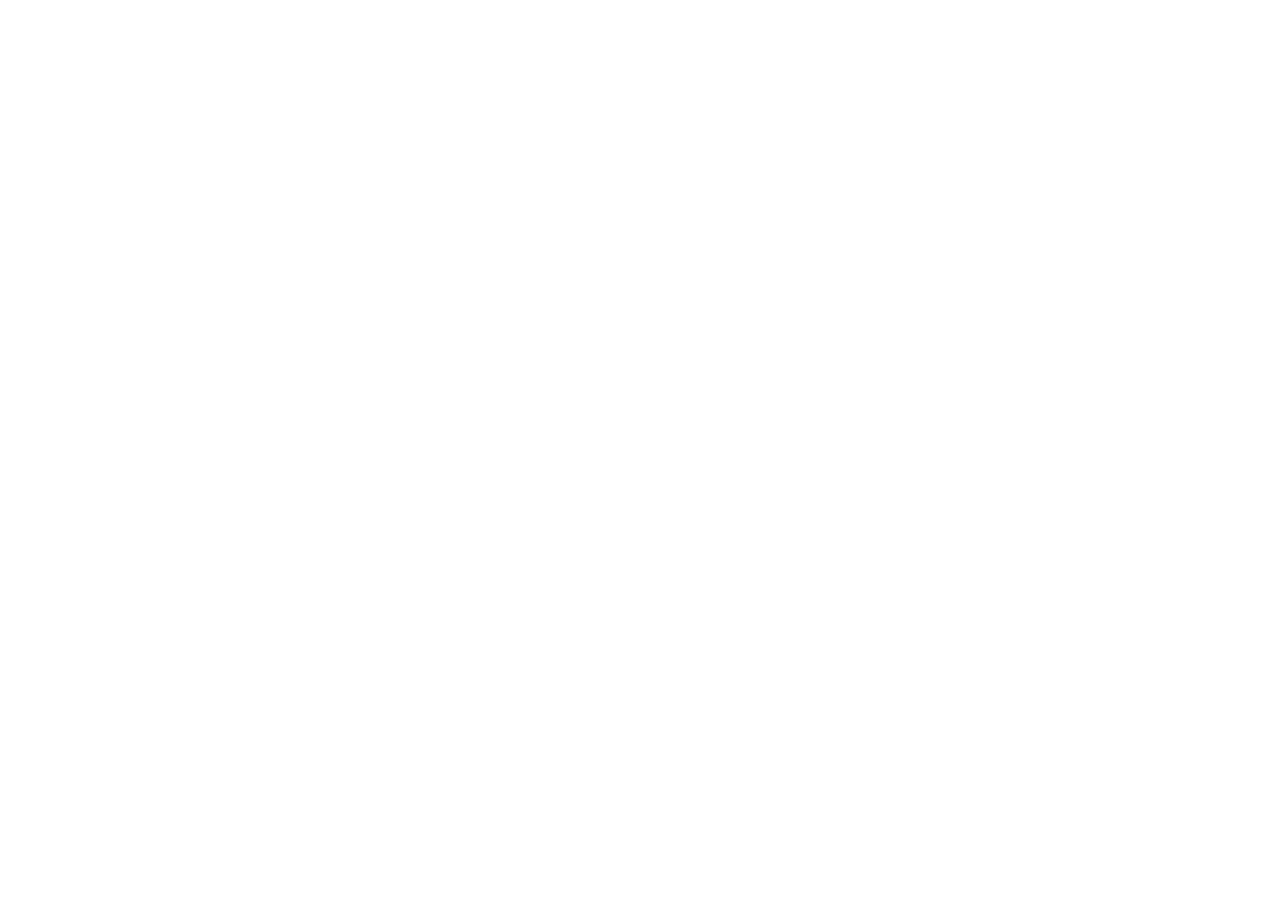
==== about.html @ 5192bb80 "f" ====
<!DOCTYPE html>
<html lang="en">
<head>
    <meta charset="UTF-8">
    <meta name="viewport" content="width=device-width, initial-scale=1.0">
    <link rel="icon" type="image/png" sizes="32x32" href="./images/favicon-32x32.png">
    <title>Document</title>
</head>
<body>
    
</body>
</html>
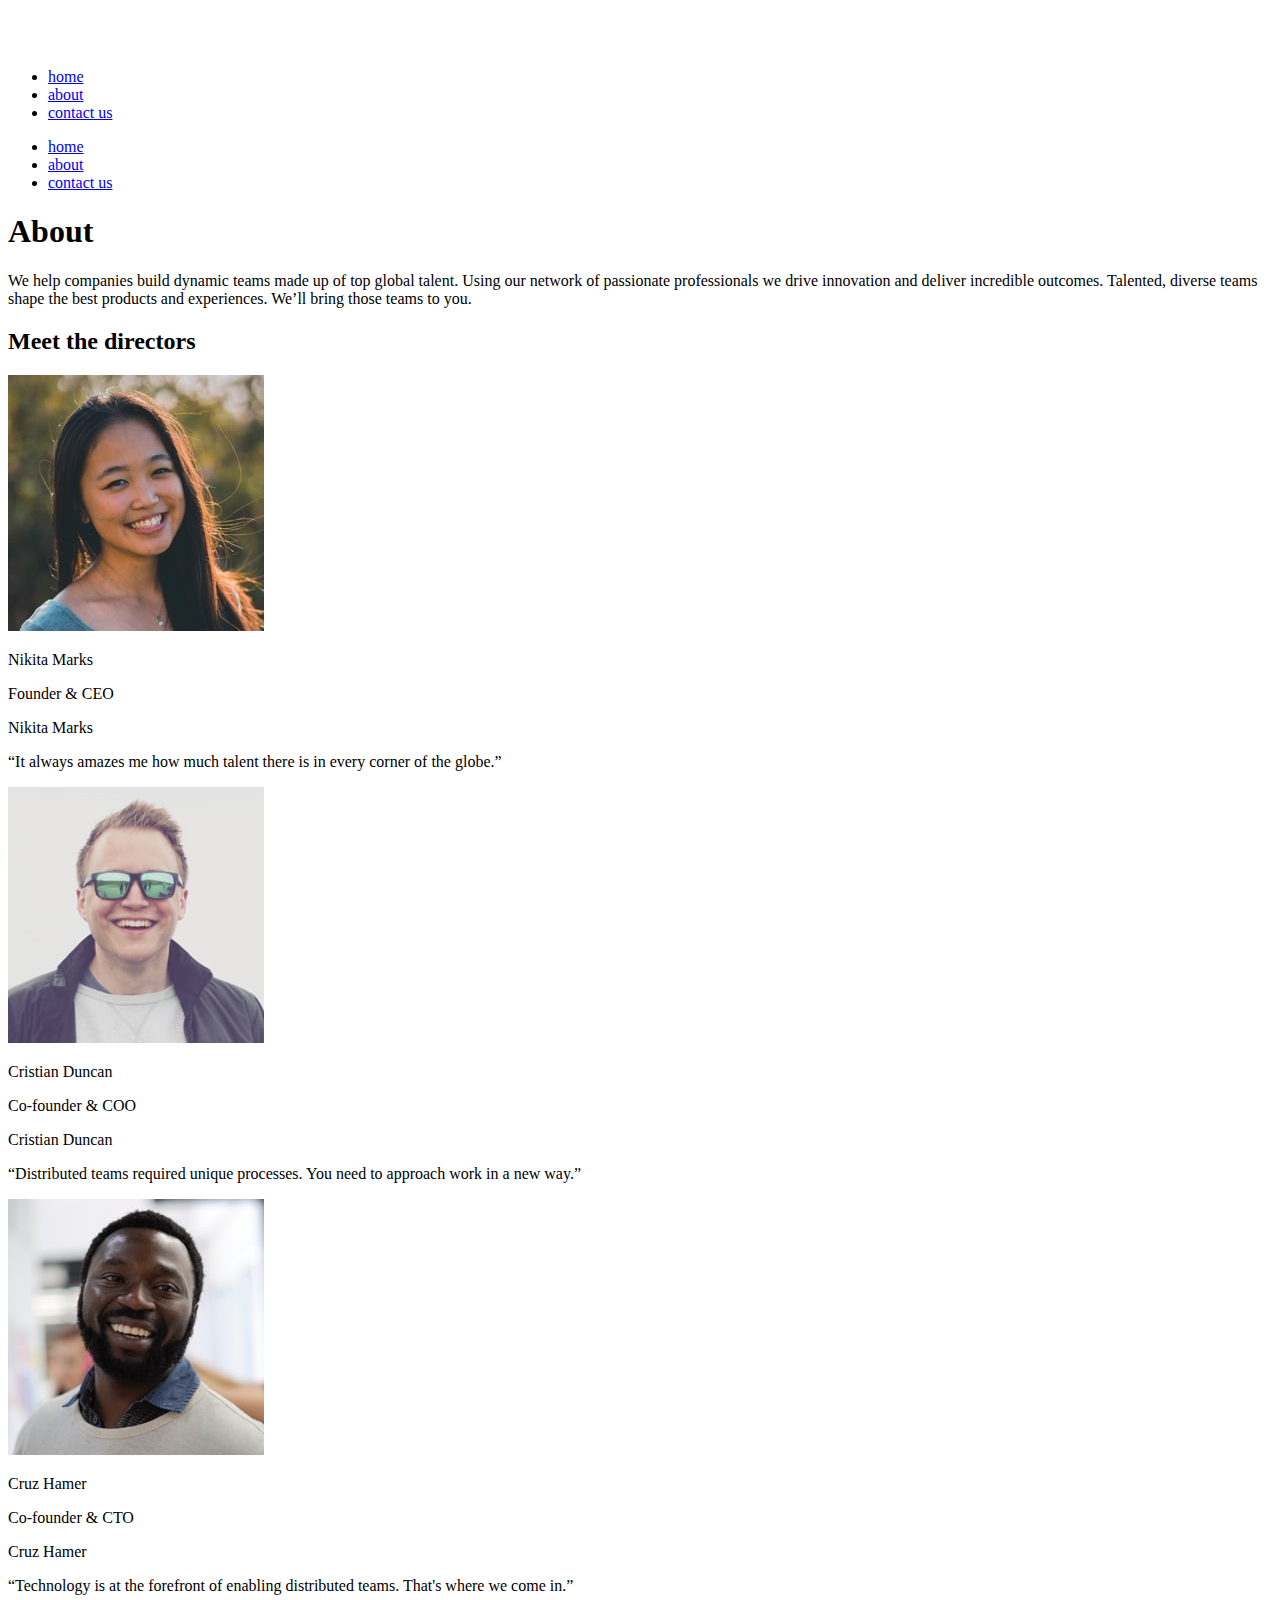
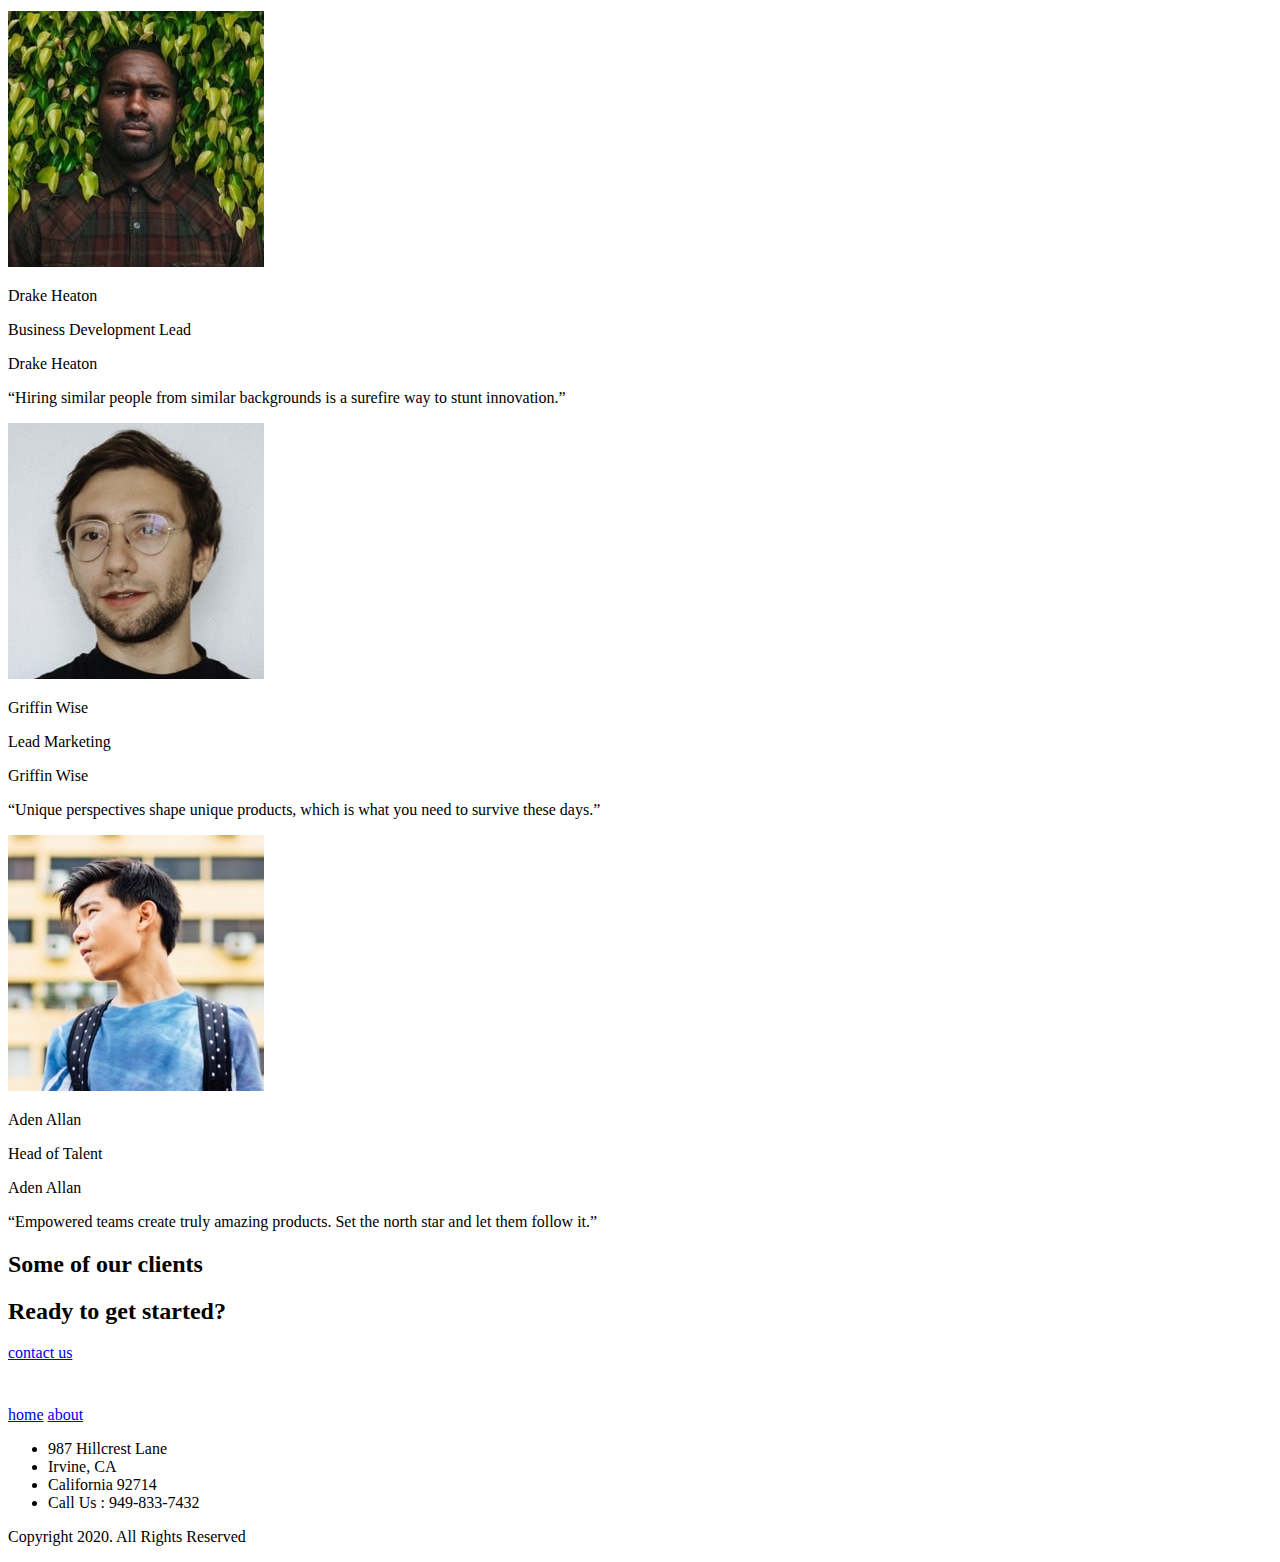
==== commit 0e22a4a6: "." ====
--- a/about.html
+++ b/about.html
@@ -1,12 +1,240 @@
 <!DOCTYPE html>
 <html lang="en">
+
 <head>
     <meta charset="UTF-8">
     <meta name="viewport" content="width=device-width, initial-scale=1.0">
     <link rel="icon" type="image/png" sizes="32x32" href="./images/favicon-32x32.png">
-    <title>Document</title>
+    <link rel='stylesheet' href="./srcs/2 - styles/style.css" />
+    <title>ABOUT</title>
 </head>
+
 <body>
-    
+    <header>
+        <nav>
+            <img src="./images/logo.svg" alt="logo">
+            <ul class="nav-links">
+                <li class="nav-link-item">
+                    <a class="nav-link big-font-body" href="index.html">home</a>
+                </li>
+                <li class="nav-link-item">
+                    <a class="nav-link big-font-body" href="about.html">about</a>
+                </li>
+                <li class="nav-link-item">
+                    <a class="button button-primary-light" href="contact.html">contact us</a>
+                </li>
+            </ul>
+            <div class="menu-btn">
+                <div class="menu-btn__burger"></div>
+            </div>
+            <div class="mobile-nav-block">
+                <ul class="nav-links-mobile">
+                    <li class="mobile-nav-link-item">
+                        <a class="mobile-nav-link big-font-body" href="index.html">home</a>
+                    </li>
+                    <li class="mobile-nav-link-item">
+                        <a class="mobile-nav-link big-font-body" href="about.html">about</a>
+                    </li>
+                    <li class="mobile-nav-link-item">
+                        <a class="mobile-nav-link button button-primary-light" href="contact.html">contact us</a>
+                    </li>
+                </ul>
+            </div>
+        </nav>
+    </header>
+    <main>
+        <div class="main-container">
+            <div class="hero hero-about">
+                <div class="hero-wrap-outer">
+                    <h1 class="medium-header white">About</span></h1>
+                    <div class="hero-desc">
+                        <p class="big-font-body white">We help companies build dynamic teams made up of top global
+                            talent. Using our network of passionate professionals we drive innovation and deliver
+                            incredible outcomes. Talented, diverse teams shape the best products and experiences. We’ll
+                            bring those teams to you.</p>
+                    </div>
+                </div>
+            </div>
+            <div class="directors-section">
+                <div class="directors-outer">
+                    <h2 class="white">Meet the directors</h2>
+                    <div class="directors-cards">
+
+                        <div class="directors-card">
+                            <div class="directors-card-overview">
+                                <img src="/images/avatar-nikita.jpg" alt="avatar-nikita">
+                                <p class="rapture-blue big-font-body">Nikita Marks</p>
+                                <p class="white little-body">Founder & CEO</p>
+                            </div>
+                            <div class="directors-card-details">
+                                <p class="rapture-blue big-font-body">Nikita Marks</p>
+                                <p class="white little-body">“It always amazes me how much talent there is in every
+                                    corner of the globe.”</p>
+                                <div class="directors-card-details-social">
+                                    <span class="social-icon social-icon-twitter"></span>
+                                    <span class="social-icon social-icon-linkedin"></span>
+                                </div>
+                            </div>
+                            <span class="directors-card-button">
+                                <span class="directors-card-button-horizontal"></span>
+                                <span class="directors-card-button-vertical"></span>
+                            </span>
+                        </div>
+
+                        <div class="directors-card">
+                            <div class="directors-card-overview">
+                                <img src="/images/avatar-christian.jpg" alt="avatar-christian">
+                                <p class="rapture-blue big-font-body">Cristian Duncan</p>
+                                <p class="white little-body">Co-founder & COO</p>
+                            </div>
+                            <div class="directors-card-details">
+                                <p class="rapture-blue big-font-body">Cristian Duncan</p>
+                                <p class="white little-body">“Distributed teams required unique processes. You need to
+                                    approach work in a new way.”</p>
+                                <div class="directors-card-details-social">
+                                    <span class="social-icon social-icon-twitter"></span>
+                                    <span class="social-icon social-icon-linkedin"></span>
+                                </div>
+                            </div>
+                            <span class="directors-card-button">
+                                <span class="directors-card-button-horizontal"></span>
+                                <span class="directors-card-button-vertical"></span>
+                            </span>
+                        </div>
+
+                        <div class="directors-card">
+                            <div class="directors-card-overview">
+                                <img src="/images/avatar-cruz.jpg" alt="avatar-cruz">
+                                <p class="rapture-blue big-font-body">Cruz Hamer</p>
+                                <p class="white little-body">Co-founder & CTO</p>
+                            </div>
+                            <div class="directors-card-details">
+                                <p class="rapture-blue big-font-body">Cruz Hamer</p>
+                                <p class="white little-body">“Technology is at the forefront of enabling distributed
+                                    teams. That's where we come in.”</p>
+                                <div class="directors-card-details-social">
+                                    <span class="social-icon social-icon-twitter"></span>
+                                    <span class="social-icon social-icon-linkedin"></span>
+                                </div>
+                            </div>
+                            <span class="directors-card-button">
+                                <span class="directors-card-button-horizontal"></span>
+                                <span class="directors-card-button-vertical"></span>
+                            </span>
+                        </div>
+
+                        <div class="directors-card">
+                            <div class="directors-card-overview">
+                                <img src="/images/avatar-drake.jpg" alt="avatar-drake">
+                                <p class="rapture-blue big-font-body">Drake Heaton</p>
+                                <p class="white little-body">Business Development Lead</p>
+                            </div>
+                            <div class="directors-card-details">
+                                <p class="rapture-blue big-font-body">Drake Heaton</p>
+                                <p class="white little-body">“Hiring similar people from similar backgrounds is a
+                                    surefire way to stunt innovation.”</p>
+                                <div class="directors-card-details-social">
+                                    <span class="social-icon social-icon-twitter"></span>
+                                    <span class="social-icon social-icon-linkedin"></span>
+                                </div>
+                            </div>
+                            <span class="directors-card-button">
+                                <span class="directors-card-button-horizontal"></span>
+                                <span class="directors-card-button-vertical"></span>
+                            </span>
+                        </div>
+
+                        <div class="directors-card">
+                            <div class="directors-card-overview">
+                                <img src="/images/avatar-griffin.jpg" alt="Griffin Wise">
+                                <p class="rapture-blue big-font-body">Griffin Wise</p>
+                                <p class="white little-body">Lead Marketing</p>
+                            </div>
+                            <div class="directors-card-details">
+                                <p class="rapture-blue big-font-body">Griffin Wise</p>
+                                <p class="white little-body">“Unique perspectives shape unique products, which is what
+                                    you need to survive these days.”</p>
+                                <div class="directors-card-details-social">
+                                    <span class="social-icon social-icon-twitter"></span>
+                                    <span class="social-icon social-icon-linkedin"></span>
+                                </div>
+                            </div>
+                            <span class="directors-card-button">
+                                <span class="directors-card-button-horizontal"></span>
+                                <span class="directors-card-button-vertical"></span>
+                            </span>
+                        </div>
+
+                        <div class="directors-card">
+                            <div class="directors-card-overview">
+                                <img src="/images/avatar-aden.jpg" alt="Aden Allan">
+                                <p class="rapture-blue big-font-body">Aden Allan</p>
+                                <p class="white little-body">Head of Talent</p>
+                            </div>
+                            <div class="directors-card-details">
+                                <p class="rapture-blue big-font-body">Aden Allan</p>
+                                <p class="white little-body">“Empowered teams create truly amazing products. Set the
+                                    north star and let them follow it.”</p>
+                                <div class="directors-card-details-social">
+                                    <span class="social-icon social-icon-twitter"></span>
+                                    <span class="social-icon social-icon-linkedin"></span>
+                                </div>
+                            </div>
+                            <span class="directors-card-button">
+                                <span class="directors-card-button-horizontal"></span>
+                                <span class="directors-card-button-vertical"></span>
+                            </span>
+                        </div>
+
+                    </div>
+                </div>
+            </div>
+            <div class="clients-section">
+                <div class="clients-outer">
+                    <h2 class="white">Some of our clients</h2>
+                    <div class="clients-images">
+                        <span class="clients-image"></span>
+                        <span class="clients-image"></span>
+                        <span class="clients-image"></span>
+                        <span class="clients-image"></span>
+                        <span class="clients-image"></span>
+                    </div>
+                </div>
+            </div>
+            <div class="get-started-section">
+                <div class="get-started-outer">
+                    <h2 class="sacramento">Ready to get started?</h2>
+                    <a href="contact.html" class="button button-primary-dark">contact us</a>
+                </div>
+            </div>
+        </div>
+    </main>
+    <footer>
+        <div class="footer-outer white">
+            <div class="footer-nav-logo">
+                <img src="/images/logo.svg" alt="logo">
+                <div class="footer-nav">
+                    <a class="nav-link big-font-body" href="index.html">home</a>
+                    <a class="nav-link big-font-body" href="about.html">about</a>
+                </div>
+            </div>
+            <ul class="footer-contact-list">
+                <li class="footer-contact-item little-body opacity6">987 Hillcrest Lane</li>
+                <li class="footer-contact-item little-body opacity6">Irvine, CA</li>
+                <li class="footer-contact-item little-body opacity6">California 92714</li>
+                <li class="footer-contact-item little-body opacity6">Call Us : 949-833-7432</li>
+            </ul>
+            <div class="footer-social-copyright">
+                <div class="footer-social">
+                    <span class="social-icon social-icon-facebook"></span>
+                    <span class="social-icon social-icon-pinterest"></span>
+                    <span class="social-icon social-icon-twitter"></span>
+                </div>
+                <p class="little-body opacity6">Copyright 2020. All Rights Reserved</p>
+            </div>
+        </div>
+    </footer>
+    <script src="./srcs/1 - Scripts/app.js"></script>
 </body>
+
 </html>